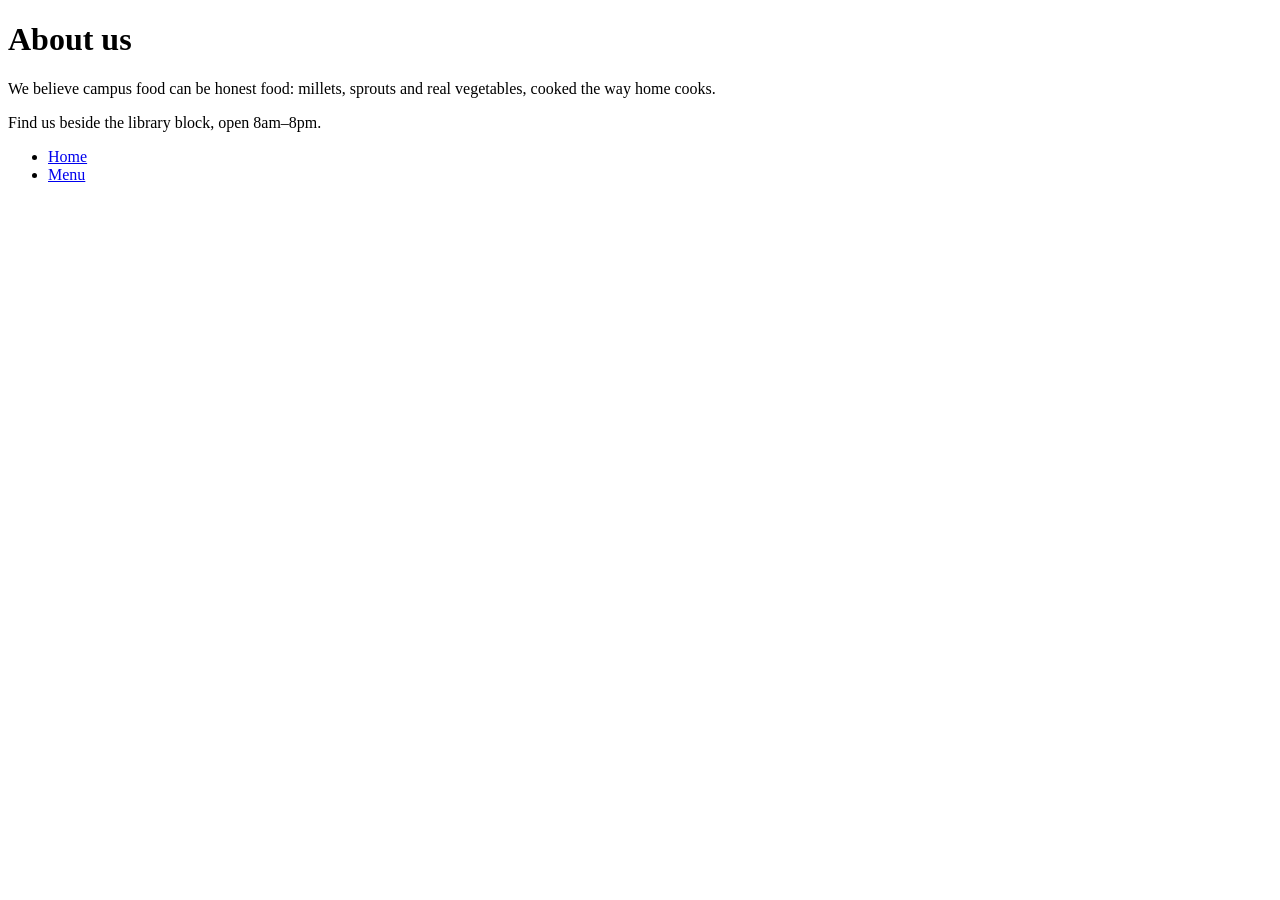
==== about.html @ e8c9b219 "Create Poshtik Campus website" ====
<!DOCTYPE html>
<html lang="en">
<head>
    <meta charset="UTF-8">
    <title>Document</title>
</head>
<body>
    <h1>About us</h1>
    <p>We believe campus food can be honest food: millets, sprouts and real vegetables, cooked the way home cooks.</p>
    <p>Find us beside the library block, open 8am–8pm.</p>
    <ul>
        <li><a href="index.html">Home</a></li>
        <li><a href="menu.html">Menu</a></li>
    </ul>
</body>
</html>
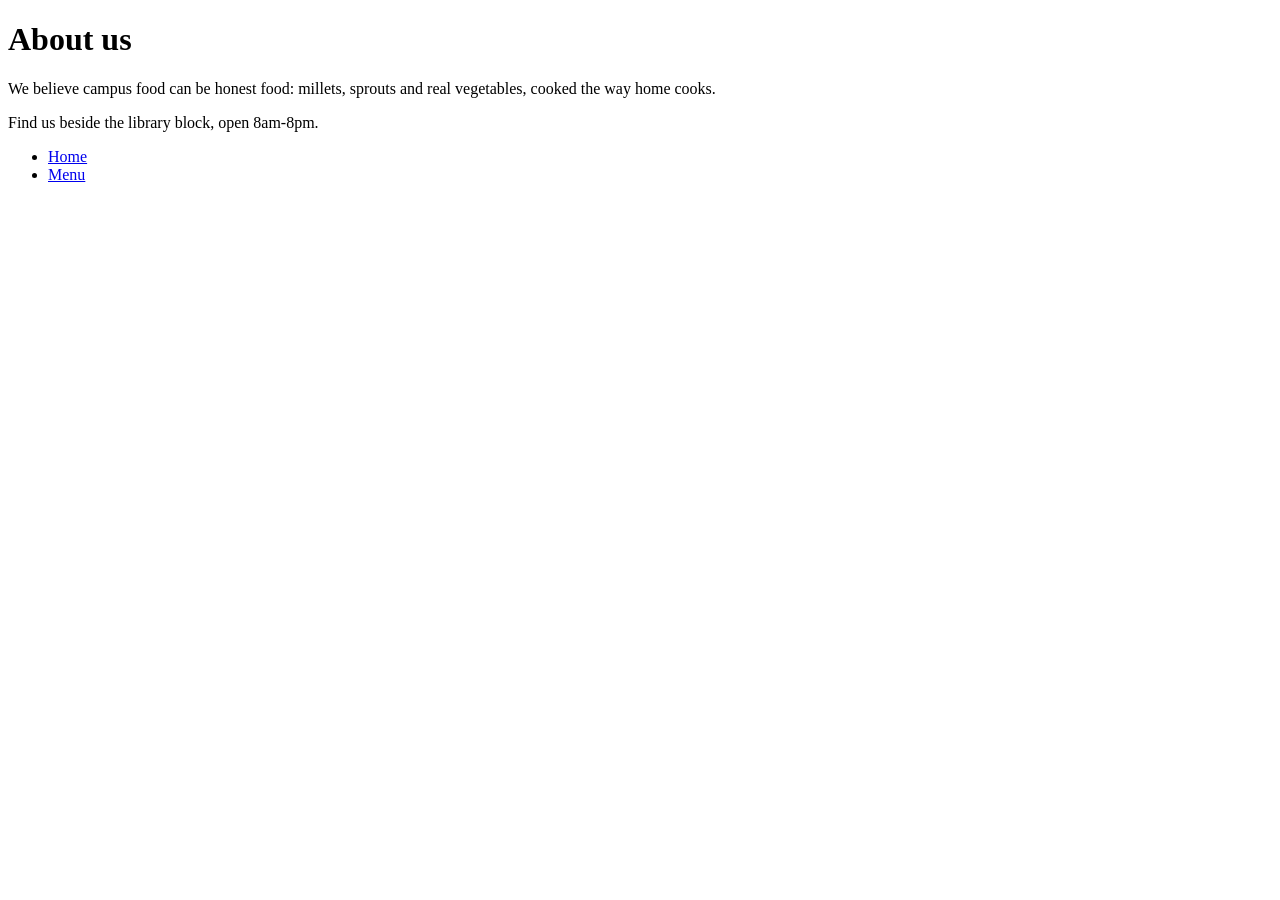
==== commit e01d836a: "Style the site navigation" ====
--- a/about.html
+++ b/about.html
@@ -7,7 +7,7 @@
 <body>
     <h1>About us</h1>
     <p>We believe campus food can be honest food: millets, sprouts and real vegetables, cooked the way home cooks.</p>
-    <p>Find us beside the library block, open 8am–8pm.</p>
+    <p>Find us beside the library block, open 8am-8pm.</p>
     <ul>
         <li><a href="index.html">Home</a></li>
         <li><a href="menu.html">Menu</a></li>
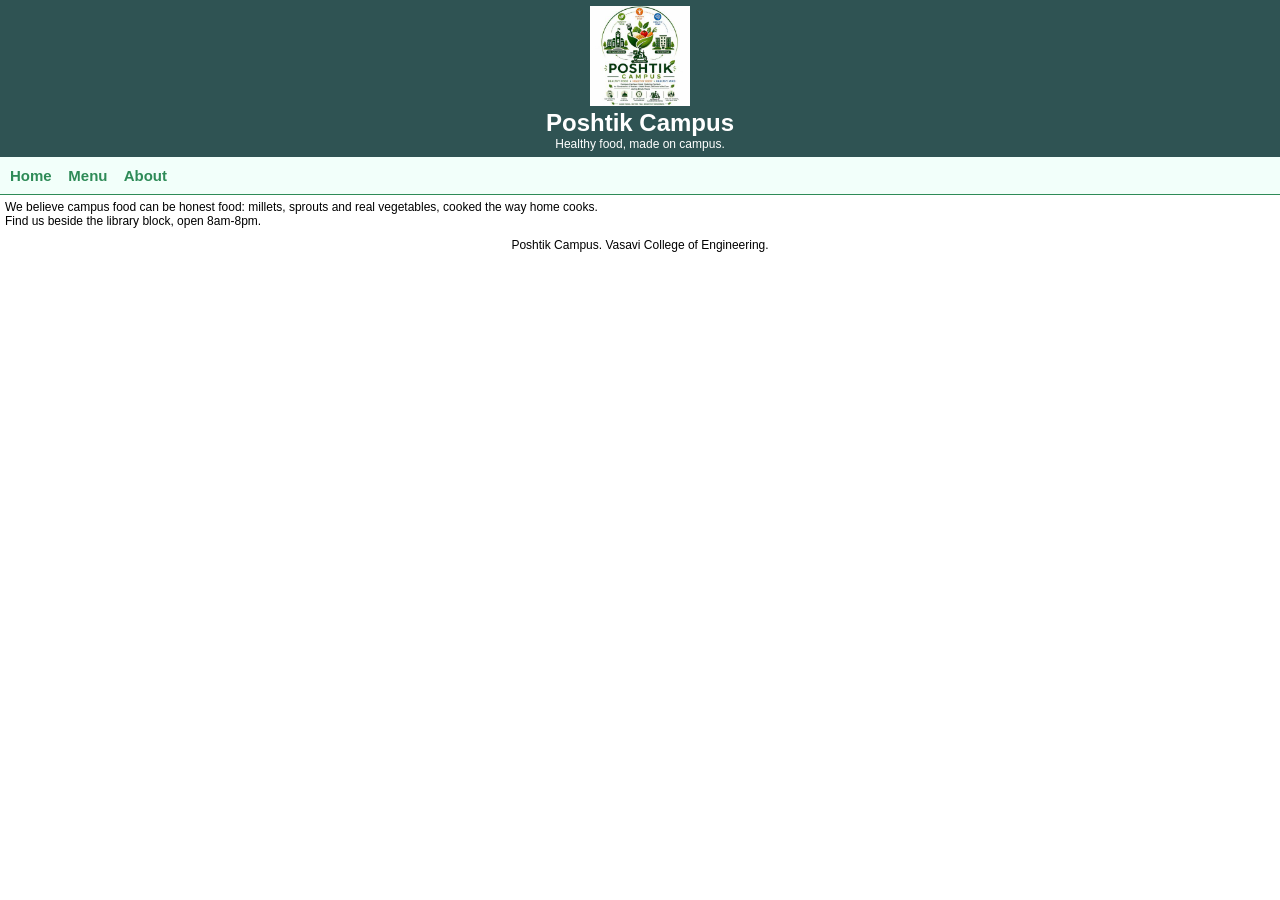
==== commit afa63a59: "updated" ====
--- a/about.html
+++ b/about.html
@@ -2,15 +2,26 @@
 <html lang="en">
 <head>
     <meta charset="UTF-8">
-    <title>Document</title>
+    <title>Poshtik Campus — Home</title>
+    <link rel="stylesheet" href="styleabout.css">
 </head>
 <body>
-    <h1>About us</h1>
-    <p>We believe campus food can be honest food: millets, sprouts and real vegetables, cooked the way home cooks.</p>
-    <p>Find us beside the library block, open 8am-8pm.</p>
-    <ul>
-        <li><a href="index.html">Home</a></li>
-        <li><a href="menu.html">Menu</a></li>
-    </ul>
+    <header>
+        <img src="poshtik-campus-logo.jpg" alt="Poshtik Campus Logo" width="100">
+        <h1>Poshtik Campus</h1>
+        <p>Healthy food, made on campus.</p>
+    </header>
+    <nav>
+        <a href="index.html">Home</a>&nbsp;&nbsp;&nbsp;
+        <a href="menu.html">Menu</a>&nbsp;&nbsp;&nbsp;
+        <a href="about.html">About</a>
+    </nav>
+    <main>
+        <p>We believe campus food can be honest food: millets, sprouts and real vegetables, cooked the way home cooks.</p>
+        <p>Find us beside the library block, open 8am-8pm.</p>
+    </main>
+    <footer>
+        <p>Poshtik Campus. Vasavi College of Engineering.</p>
+    </footer>
 </body>
 </html>
--- a/styleabout.css
+++ b/styleabout.css
@@ -0,0 +1,33 @@
+* { 
+    margin:0;
+}
+body {
+    font-family: Arial, sans-serif;
+}
+header {
+    padding:6px;
+    text-align: center;
+    background-color:#2f5353;
+    font-size: 12px;
+    color:white;
+}
+main {
+    padding: 5px;
+    font-size: 12px;
+}
+nav {
+    padding: 10px;
+    font-size: 15px;
+    font-weight: bold;
+    background-color: #f2fffa;
+    border-bottom: 1px solid #2e8b57;
+}
+nav a {
+    text-decoration: none;
+    color: #2e8b57;
+}
+footer {
+    font-size: 12px;
+    text-align: center;
+    padding: 5px;
+}
